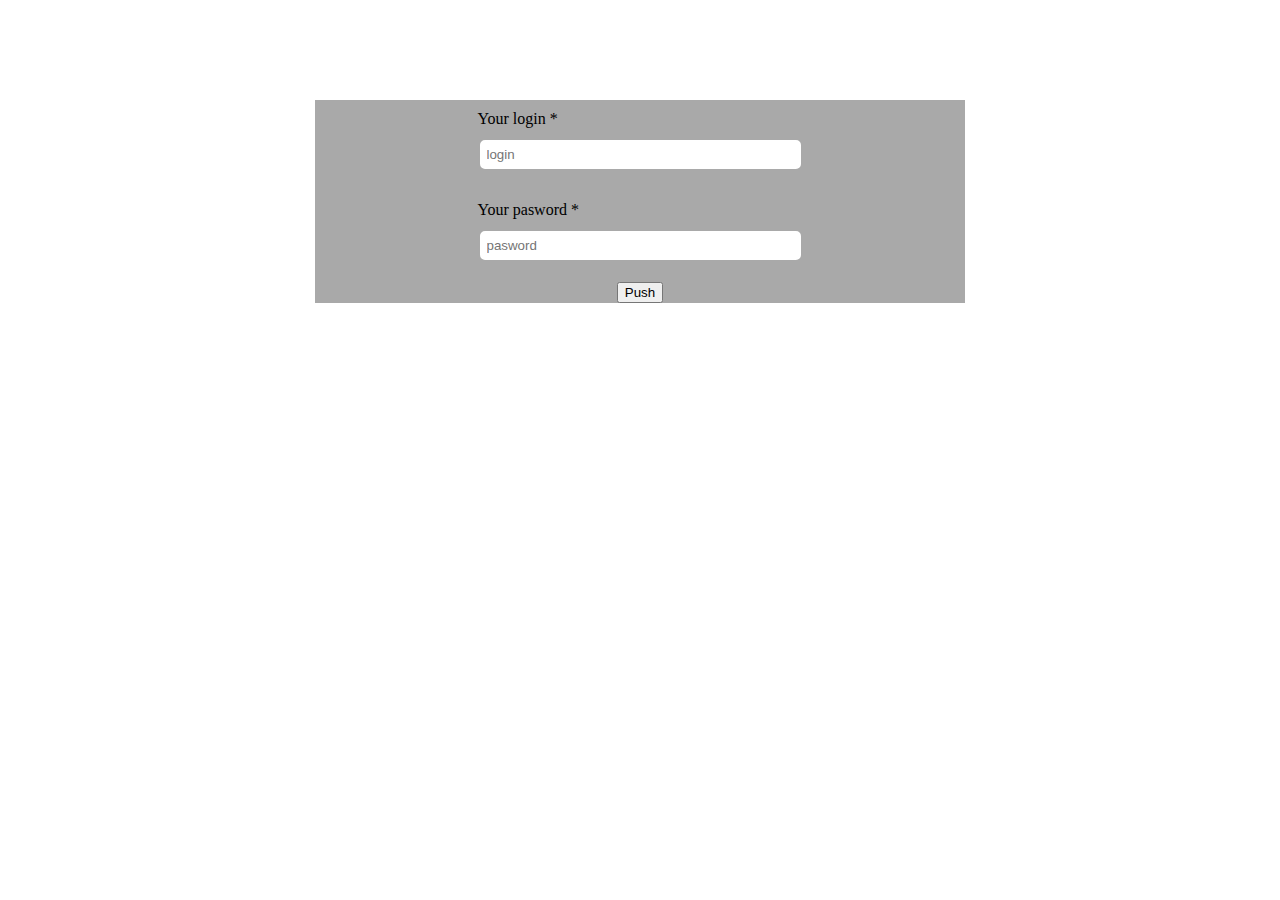
==== index.html @ c735ba25 "form avtorisation" ====
<!DOCTYPE html>
<html lang="en">
<head>
    <meta charset="UTF-8">
    <meta name="viewport" content="width=device-width, initial-scale=1.0">
    <link rel="stylesheet" href="css/style.css">
    <script src="main.js"></script>
    <title>Форма аторизации</title>
</head>
<body>
    <div class="container">
        <form action="" class="form">
            <div class="text">
                <label for="input-login">Your login *</label>
                <input type="text" placeholder="login" id="input-login">
            </div>
           <div class="pasw">
               <label for="input-pasword">Your pasword *</label>
                <input type="password" id="input-pasword" placeholder="pasword">
            </div>
            <button class="btn">Push</button>
        </form>
    </div>
    
</body>
</html>
---- css/style.css ----
.sudoku-game {
    display: flex;
    flex-wrap: wrap;
}


.sudoku-segment {
    border: 1px solid gray;
    margin: 1px;
    padding: 1px;
    width: calc(100%/3 - 6px);
    height: calc(100%/3 - 6px);
    display: flex;
    flex-wrap: wrap;
}

.sudoku-cell {
    text-align: center;
    font-size: 100%;
    width: calc(100%/3 - 2px);
    height: calc(100%/3 - 2px);
    border: none;
    outline: none;
    padding: 0;
    margin: 1px;
    background: #d5fbff;
}

.sudoku-cell.start-cell {
    color: gray;
}

.sudoku-cell.supported-cell {
    background: #b7fecd;
}

.sudoku-cell.selected-cell {
    background: #84f0fc;
}

.sudoku-cell.important-cell {
    color: blue;
}

.sudoku-cell.start-cell.error {
    color: #ed0a0a;
}


.sudoku-cell.error {
    color: red;
}

/* ************ form ************ */

.container {
    width: 650px;
    margin: 100px auto;
    background: #3333336b;
}

.form {
    text-align: center;
}

.text, .pasw{
    display: flex;
    flex-direction: column;
    width: 50%;
    margin: auto;
    text-align: left;
    margin-bottom: 20px;
}

label {
    margin: 10px 0;
}

#input-login, #input-pasword {
    padding: 7px;
    border-radius: 7px;
    outline: none;
    border: 2px solid #3333336b;
}

#input-login:focus, #input-pasword:focus{
    border: 2px solid rgba(21, 189, 175, 0.856);
}

/* / ************ form *********** */
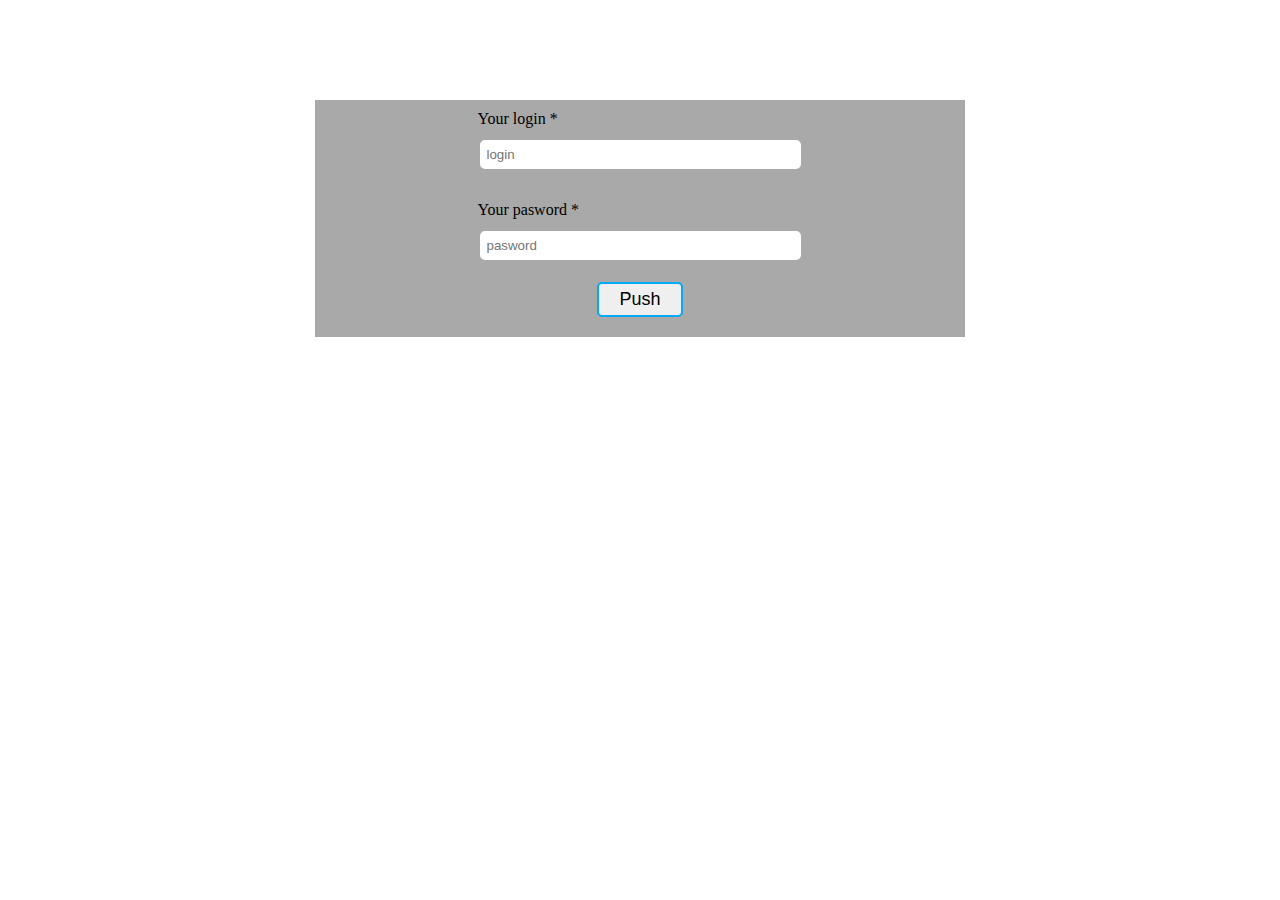
==== commit 9ab6da90: "add new function to mSudoku" ====
--- a/index.html
+++ b/index.html
@@ -9,7 +9,7 @@
 </head>
 <body>
     <div class="container">
-        <form action="" class="form">
+        <form class="form">
             <div class="text">
                 <label for="input-login">Your login *</label>
                 <input type="text" placeholder="login" id="input-login">
--- a/css/style.css
+++ b/css/style.css
@@ -1,6 +1,7 @@
 .sudoku-game {
     display: flex;
     flex-wrap: wrap;
+    margin: 50px auto;
 }
 
 
@@ -51,6 +52,13 @@
     color: red;
 }
 
+.container-block{
+    width: 200px;
+    margin: auto;
+    display: flex;
+    flex-direction: column;
+}
+
 /* ************ form ************ */
 
 .container {
@@ -87,4 +95,29 @@
     border: 2px solid rgba(21, 189, 175, 0.856);
 }
 
+.btn {
+    outline: none;
+    padding: 5px 20px;
+    margin-bottom: 20px;
+    font-size: 18px;
+    border: 2px solid #03A9F4;
+    cursor: pointer;
+    border-radius:5px;
+    -webkit-border-radius:5px;
+    -moz-border-radius:5px;
+    -ms-border-radius:5px;
+    -o-border-radius:5px;
+    transition: all .9s;
+    -webkit-transition: all .9s;
+    -moz-transition: all .9s;
+    -ms-transition: all .9s;
+    -o-transition: all .9s;
+}
+
+.btn:hover{
+    border: 2px solid rgb(88, 188, 235);
+    background:#333;
+    color:#fff;
+}
+
 /* / ************ form *********** */
